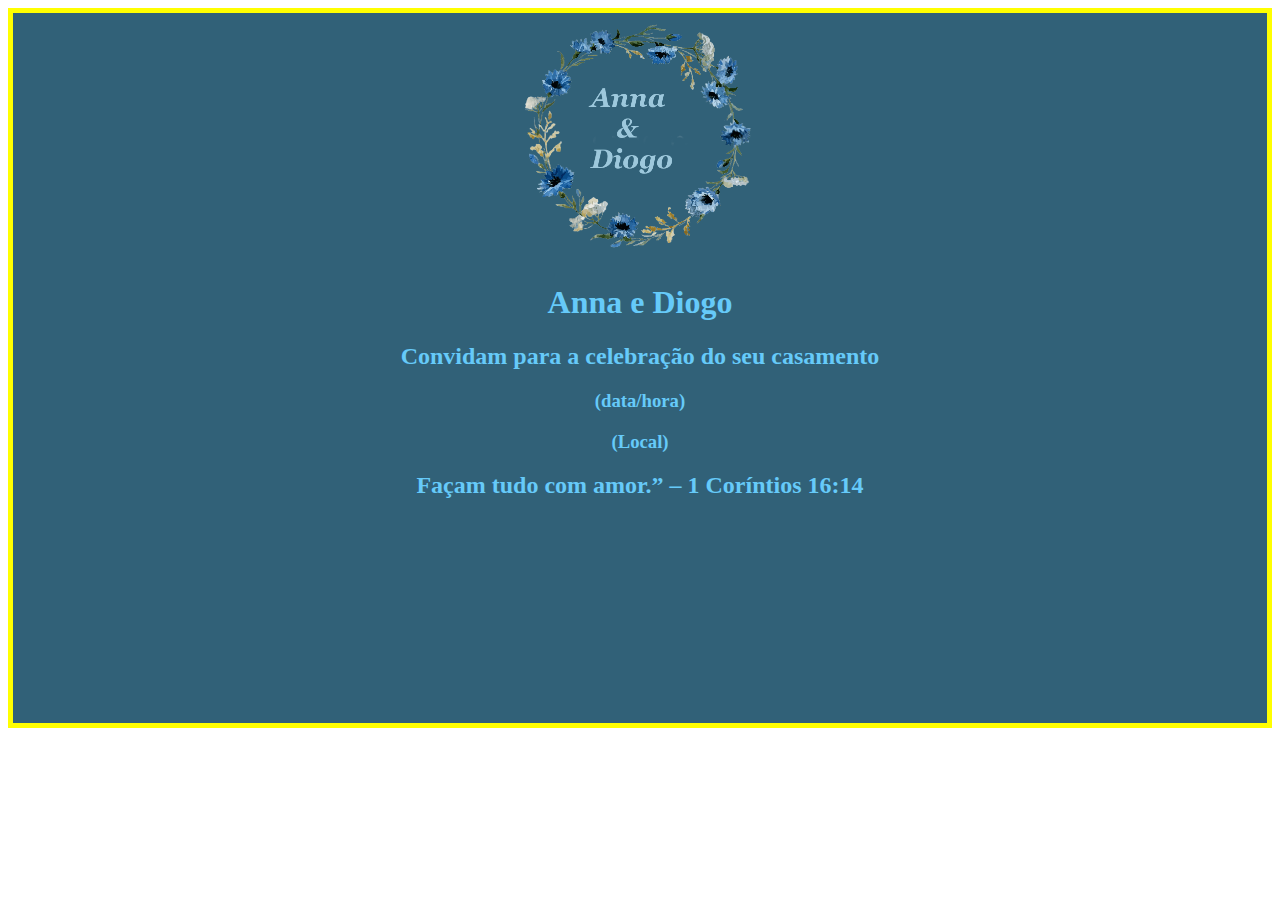
==== index.html @ 9b7bc893 "." ====
<!DOCTYPE html>
<html lang="pt-br">
<head>
    <meta charset="UTF-8">
    <meta name="viewport" content="width=device-width, initial-scale=1.0">
    <title>Convite de Casamento</title>
    <link rel="stylesheet" href="style.css">
</head>
<body>
 <div id="borda">
    <header>
        <img src="imagens/flor-azul.png" alt="brasão">
    </header>

    <main>
        <h1>Anna e Diogo</h1>
        <h2>Convidam para a celebração do seu casamento</h2>
        <h3>(data/hora)</h3>
        <h3>(Local)</h3>
        <h2>Façam tudo com amor.” – 1 Coríntios 16:14</h2>
    </main>
 </div>
</body>
</html>
---- style.css ----
#borda {
    background-color: #316178;
    height: 710px;
    border: 5px solid yellow;
}

header > img {
    display: flex;
    width: 250px;
    height: 250px;
    margin: auto;
}

main {
    text-align: center;
    color: #66CAF9;
}
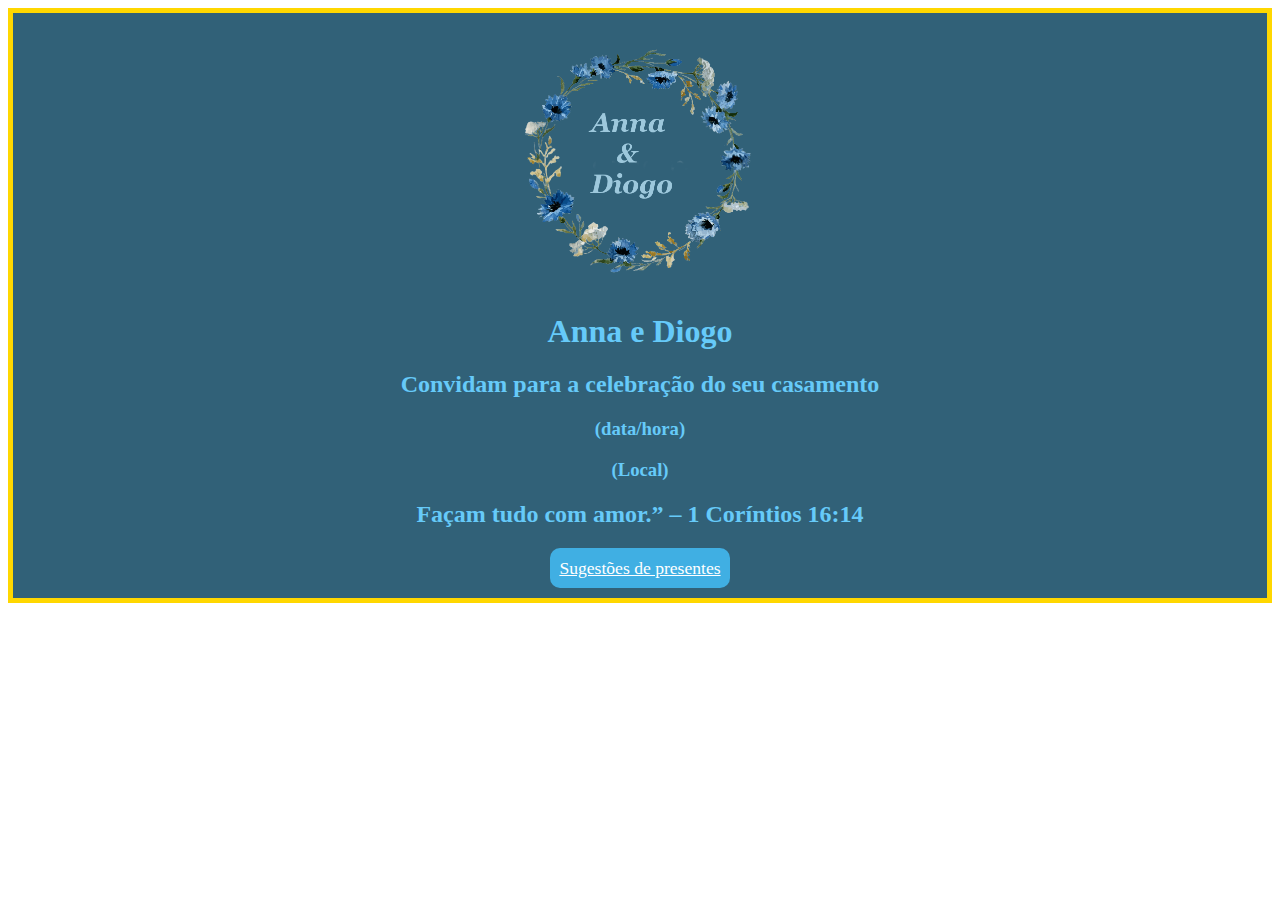
==== commit 088aaf2f: "." ====
--- a/index.html
+++ b/index.html
@@ -17,7 +17,10 @@
         <h2>Convidam para a celebração do seu casamento</h2>
         <h3>(data/hora)</h3>
         <h3>(Local)</h3>
-        <h2>Façam tudo com amor.” – 1 Coríntios 16:14</h2>
+        <h2>Façam tudo com amor.” – 1 Coríntios 16:14</h2>
+        <div id="lista">
+            <a href="lista.html">Sugestões de presentes</a>
+        </div>
     </main>
  </div>
 </body>
--- a/style.css
+++ b/style.css
@@ -1,7 +1,7 @@
 #borda {
     background-color: #316178;
-    height: 710px;
-    border: 5px solid yellow;
+    height: 680px;
+    border: 5px solid #FFD700;
 }
 
 header > img {
@@ -14,4 +14,65 @@
 main {
     text-align: center;
     color: #66CAF9;
+}
+
+/* Tablet portrait >>>>>>>>>>>>>>>>*/
+@media (min-width:768px) {
+    #borda {
+        background-color: #316178;
+        height: 990px;
+        border: 5px solid #FFD700;
+    }
+    
+    header > img {
+        display: flex;
+        width: 300px;
+        height: 300px;
+        margin: 150px auto 50px;
+    }
+    
+    main {
+        text-align: center;
+        color: #66CAF9;
+        font-size: larger;
+    }
+
+    /* PC >>>>>>>>>>>>>>>>>>>>>>>>>>>>>*/
+@media (min-width:1200px) {
+    #borda {
+        background-color: #316178;
+        height: 585px;
+        border: 5px solid #FFD700;
+    }
+    
+    header > img {
+        display: flex;
+        width: 250px;
+        height: 250px;
+        margin: 25px auto;
+    }
+    
+    main {
+        text-align: center;
+        color: #66CAF9;
+        font-size: medium;
+        
+    }
+    
+}
+
+#lista{
+    background-color: #40AFE3;
+    height: 30px;
+    width: 180px;
+    padding-top: 10px;
+    margin: auto;
+    border-radius: 10px;
+}
+
+
+#lista > a {
+    color:  white;
+    font-size: 1.1em;
+}
 }